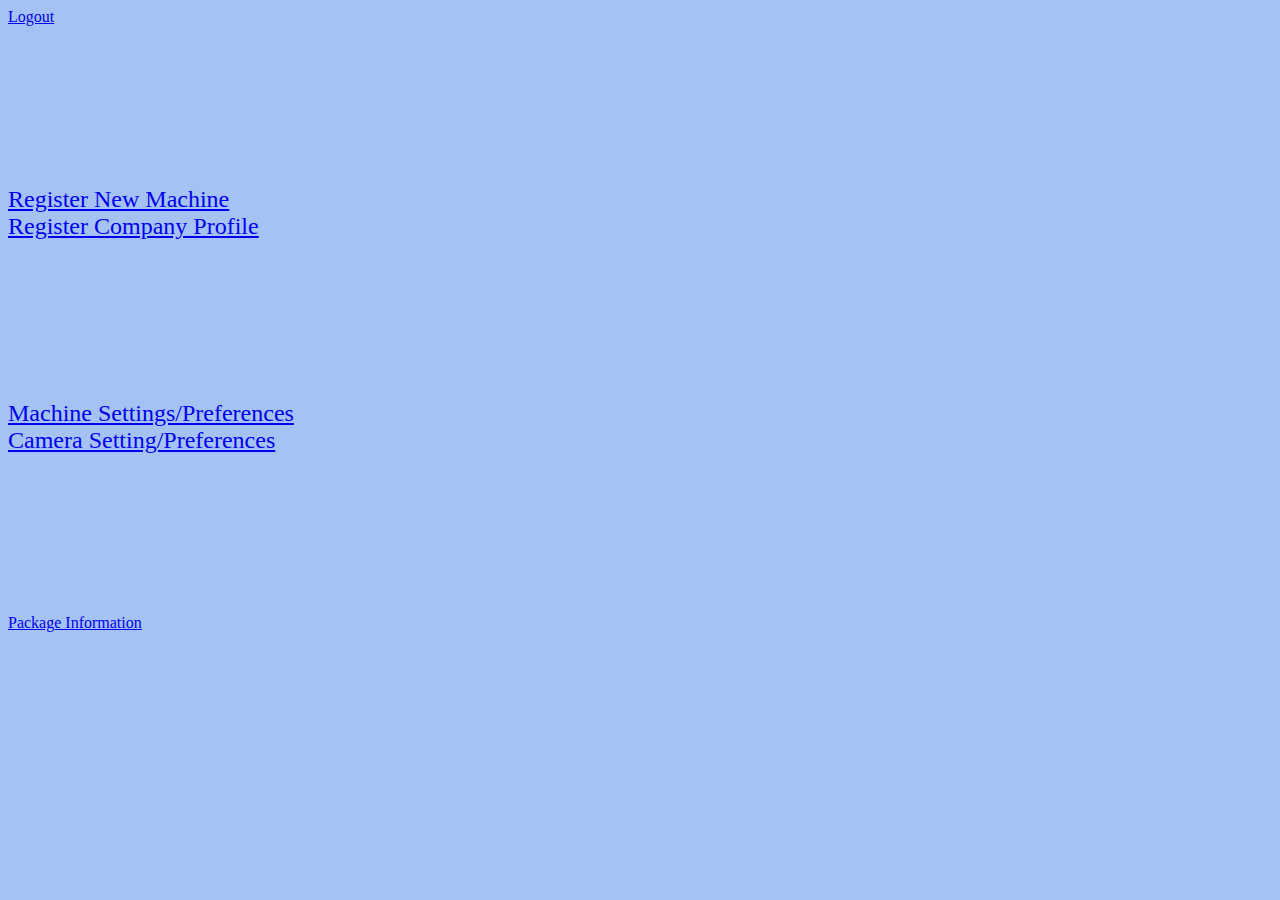
==== index.html @ c174e0ce "Created index.html" ====
<!DOCTYPE html>
<html>

<head>
    <meta charset="utf-8">
    <meta name="viewport" content="width=device-width, initial-scale=1.0, shrink-to-fit=no">
    <title>SWEN101</title>
    <link rel="stylesheet" href="assets/bootstrap/css/bootstrap.min.css">
    <link rel="stylesheet" href="assets/css/styles.css">
</head>

<body style="background: rgb(164,194,244);">
    <div class="row m-auto">
        <div class="col-2 offset-10"><a class="btn btn-danger btn-block" href="#">Logout</a></div>
    </div>
    <div class="row" style="padding: 80px;"></div>
    <div class="row m-auto">
        <div class="col-5"><a class="btn btn-secondary btn-block" href="#" style="height: 80px;font-size: 24px;">Register New Machine</a></div>
        <div class="col-5 offset-2"><a class="btn btn-secondary btn-block" href="#" style="height: 80px;font-size: 24px;">Register Company Profile</a></div>
    </div>
    <div class="row" style="padding: 80px;"></div>
    <div class="row m-auto">
        <div class="col-5"><a class="btn btn-secondary btn-block" href="#" style="height: 80px;font-size: 24px;">Machine Settings/Preferences</a></div>
        <div class="col-5 offset-2"><a class="btn btn-secondary btn-block" href="#" style="height: 80px;font-size: 24px;">Camera Setting/Preferences</a></div>
    </div>
    <div class="row" style="padding: 80px;"></div>
    <div class="row m-auto">
        <div class="col-6 offset-3"><a class="btn btn-secondary btn-block" href="#" style="height: 80px;">Package Information</a></div>
    </div>
    <script src="assets/js/jquery.min.js"></script>
    <script src="assets/bootstrap/js/bootstrap.min.js"></script>
</body>

</html>
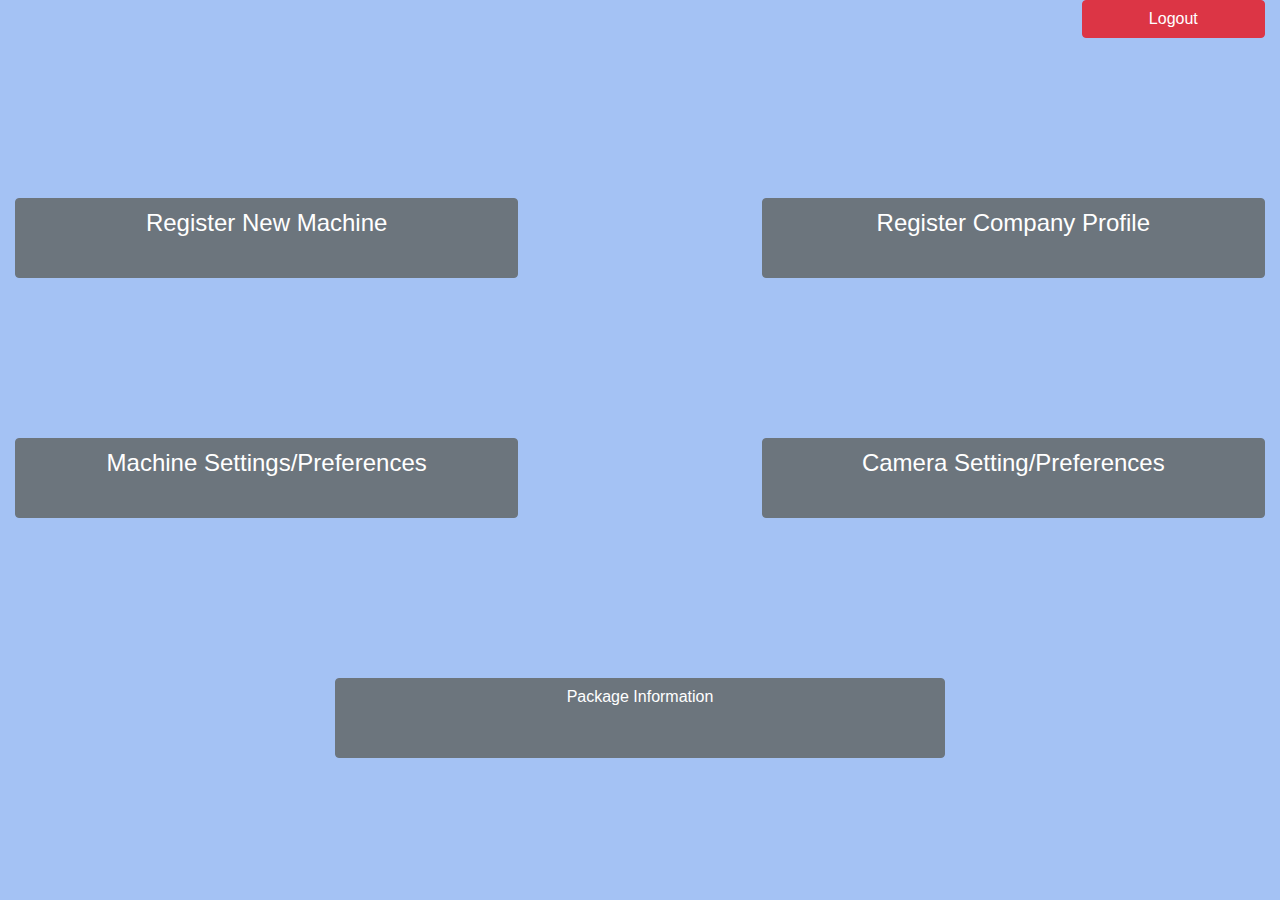
==== commit 9c8c7e39: "Updated HTML" ====
--- a/index.html
+++ b/index.html
@@ -11,21 +11,21 @@
 
 <body style="background: rgb(164,194,244);">
     <div class="row m-auto">
-        <div class="col-2 offset-10"><a class="btn btn-danger btn-block" href="#">Logout</a></div>
+        <div class="col-2 offset-10"><a class="btn btn-danger btn-block" href="login.html">Logout</a></div>
     </div>
     <div class="row" style="padding: 80px;"></div>
     <div class="row m-auto">
-        <div class="col-5"><a class="btn btn-secondary btn-block" href="#" style="height: 80px;font-size: 24px;">Register New Machine</a></div>
-        <div class="col-5 offset-2"><a class="btn btn-secondary btn-block" href="#" style="height: 80px;font-size: 24px;">Register Company Profile</a></div>
+        <div class="col-5"><a class="btn btn-secondary btn-block" href="RegisterNewMachine.html" style="height: 80px;font-size: 24px;">Register New Machine</a></div>
+        <div class="col-5 offset-2"><a class="btn btn-secondary btn-block" href="RegisterNewProfile.html" style="height: 80px;font-size: 24px;">Register Company Profile</a></div>
     </div>
     <div class="row" style="padding: 80px;"></div>
     <div class="row m-auto">
-        <div class="col-5"><a class="btn btn-secondary btn-block" href="#" style="height: 80px;font-size: 24px;">Machine Settings/Preferences</a></div>
-        <div class="col-5 offset-2"><a class="btn btn-secondary btn-block" href="#" style="height: 80px;font-size: 24px;">Camera Setting/Preferences</a></div>
+        <div class="col-5"><a class="btn btn-secondary btn-block" href="MachineSettings.html" style="height: 80px;font-size: 24px;">Machine Settings/Preferences</a></div>
+        <div class="col-5 offset-2"><a class="btn btn-secondary btn-block" href="CameraSettings.html" style="height: 80px;font-size: 24px;">Camera Setting/Preferences</a></div>
     </div>
     <div class="row" style="padding: 80px;"></div>
     <div class="row m-auto">
-        <div class="col-6 offset-3"><a class="btn btn-secondary btn-block" href="#" style="height: 80px;">Package Information</a></div>
+        <div class="col-6 offset-3"><a class="btn btn-secondary btn-block" href="package.html" style="height: 80px;">Package Information</a></div>
     </div>
     <script src="assets/js/jquery.min.js"></script>
     <script src="assets/bootstrap/js/bootstrap.min.js"></script>
--- a/assets/css/styles.css
+++ b/assets/css/styles.css
@@ -0,0 +1,4 @@
+.row.flex-grow-0.flex-fill {
+  vertical-align: middle;
+}
+
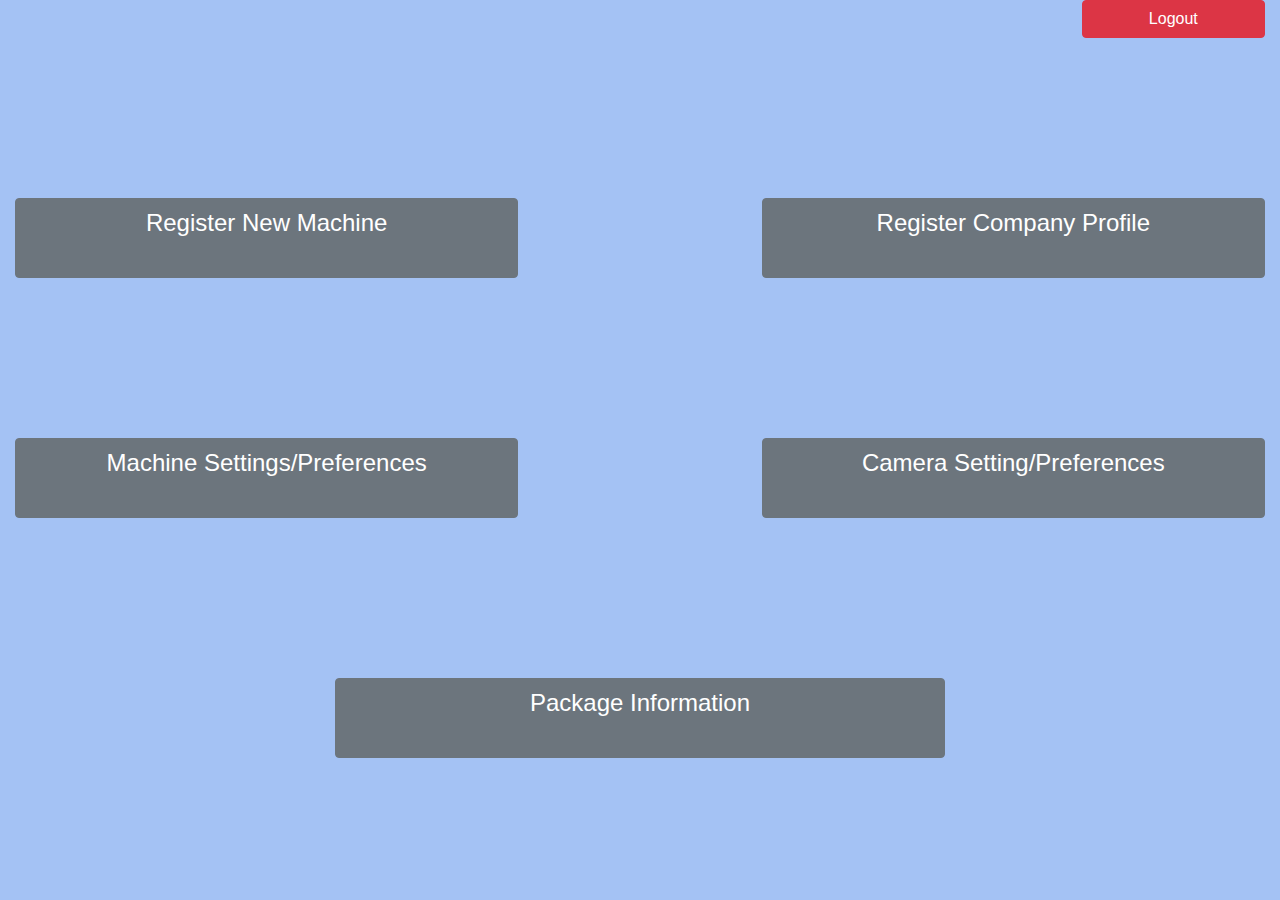
==== commit 1d903f98: "Add files via upload" ====
--- a/index.html
+++ b/index.html
@@ -25,7 +25,7 @@
     </div>
     <div class="row" style="padding: 80px;"></div>
     <div class="row m-auto">
-        <div class="col-6 offset-3"><a class="btn btn-secondary btn-block" href="package.html" style="height: 80px;">Package Information</a></div>
+        <div class="col-6 offset-3"><a class="btn btn-secondary btn-block" href="Package.html" style="height: 80px;font-size: 24px;">Package Information</a></div>
     </div>
     <script src="assets/js/jquery.min.js"></script>
     <script src="assets/bootstrap/js/bootstrap.min.js"></script>
